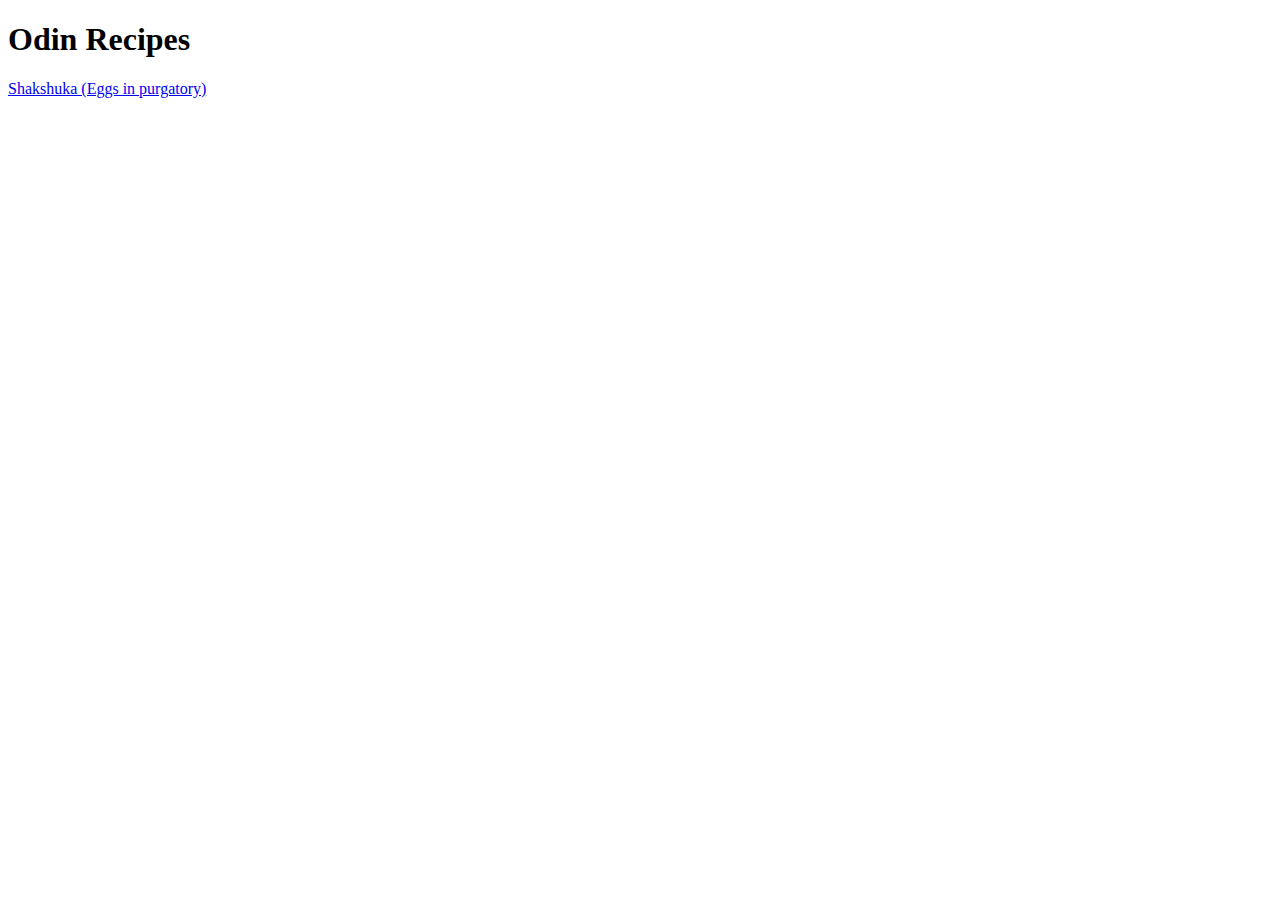
==== index.html @ 3f0c115f "Built the shakshuka recipes" ====
<!DOCTYPE html>
<html lang="en">
    <head>
        <meta charset="utf-8">
        <title>Odin's Recipes</title>
    </head>
    <body>
<h1>Odin Recipes</h1>
<a href="./Recipes/shakshuka.html">Shakshuka (Eggs in purgatory)</a>


    </ul>   
</html>
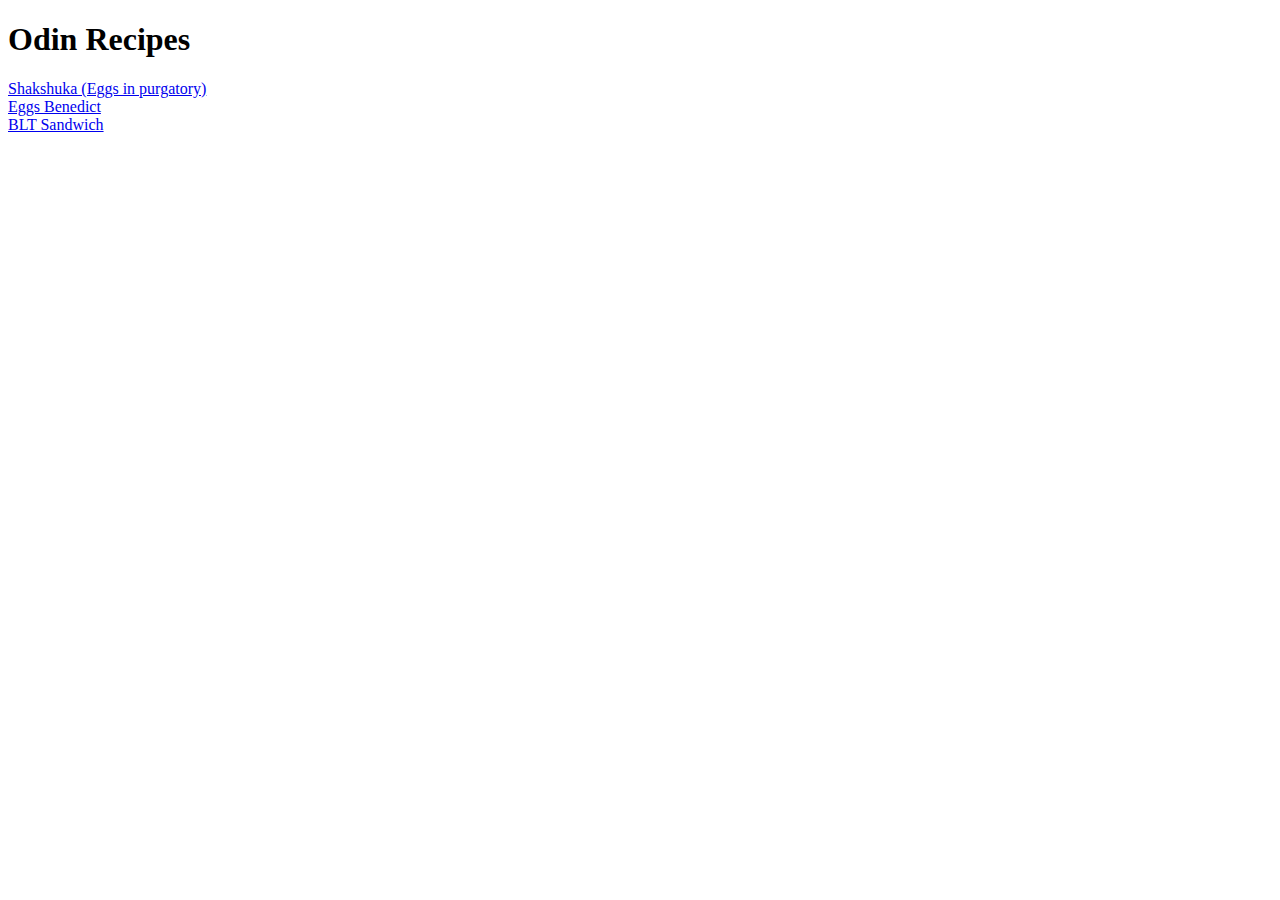
==== commit 7b09d6de: "Commited eggs benedict and blt recipes to homepage" ====
--- a/index.html
+++ b/index.html
@@ -6,7 +6,9 @@
     </head>
     <body>
 <h1>Odin Recipes</h1>
-<a href="./Recipes/shakshuka.html">Shakshuka (Eggs in purgatory)</a>
+<li><a href="./Recipes/shakshuka.html">Shakshuka (Eggs in purgatory)</a></li>
+<li><a href="./recipes/eggs-benedict.html">Eggs Benedict</a></li>
+<li><a href="./recipes/blt-sandwich.html">BLT Sandwich</a></li>
 
 
     </ul>   
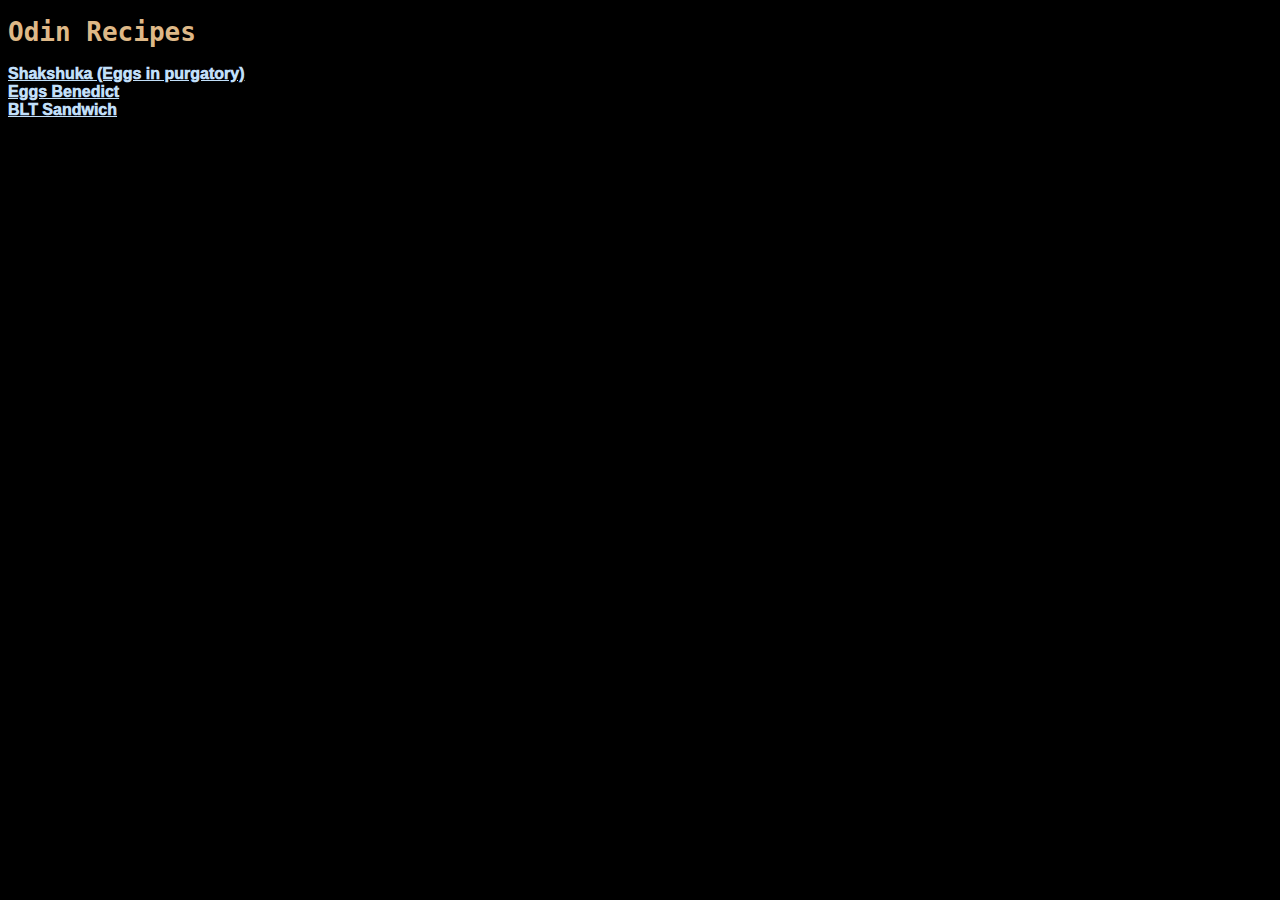
==== commit 7f81bd00: "Added styles to site" ====
--- a/index.html
+++ b/index.html
@@ -1,6 +1,7 @@
 <!DOCTYPE html>
 <html lang="en">
     <head>
+        <link rel="stylesheet" href="styles.css">
         <meta charset="utf-8">
         <title>Odin's Recipes</title>
     </head>
--- a/styles.css
+++ b/styles.css
@@ -0,0 +1,15 @@
+* {
+    font-family:'Trebuchet MS', 'Lucida Sans Unicode', 'Lucida Grande', 'Lucida Sans', Arial, sans-serif;
+    background-color:black;
+    color: rgb(193, 223, 249);
+}
+
+a {
+    margin-left: auto;
+    font-weight: 1000;
+}
+
+h1{
+    color: burlywood;
+    font-family:monospace;
+}